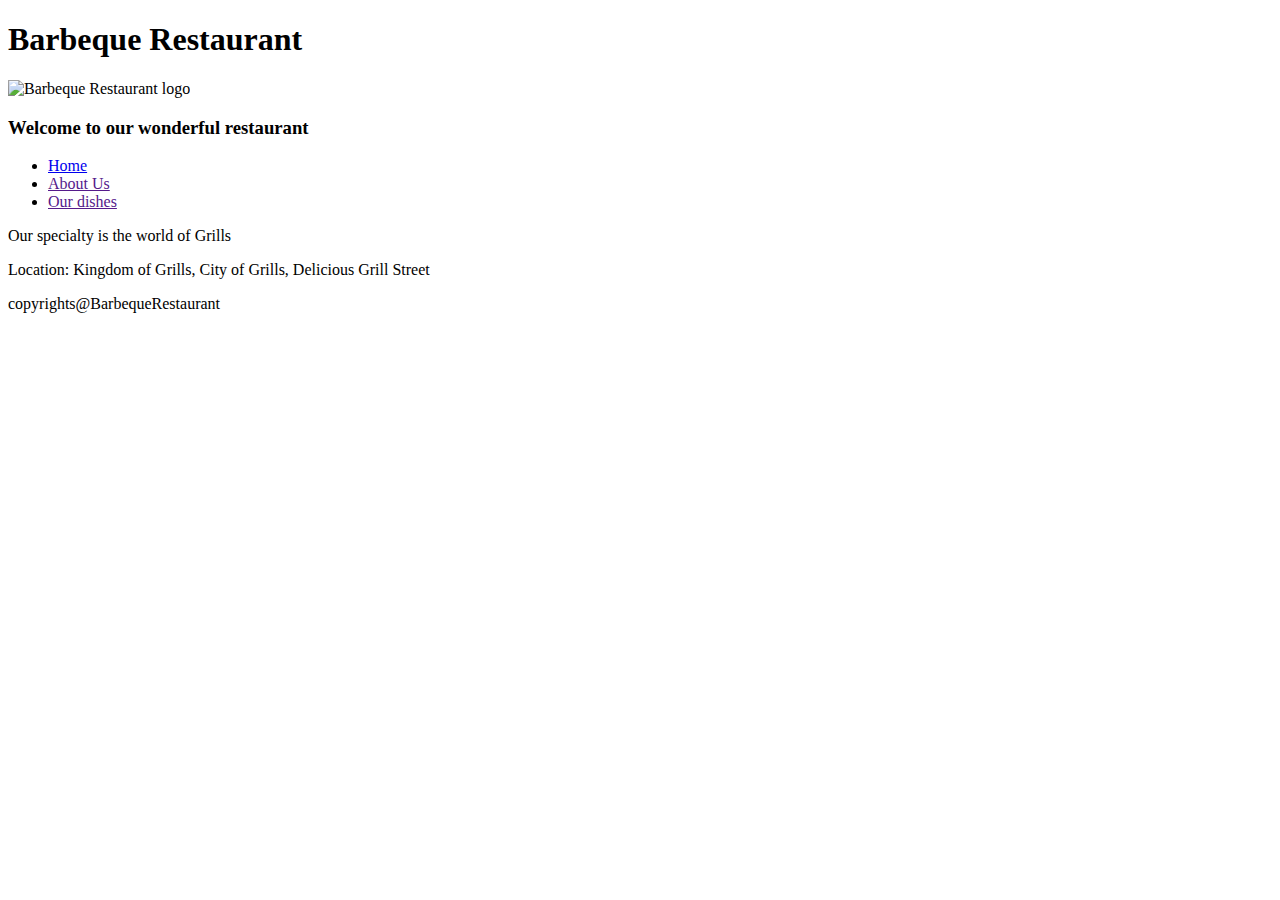
==== about.html @ b6a3a275 "new change" ====
<!DOCTYPE html>
<html lang="en">
<head>
    <meta charset="UTF-8">
    <meta http-equiv="X-UA-Compatible" content="IE=edge">
    <meta name="description" content="about us">
    <meta name="viewport" content="width=device-width, initial-scale=1.0">
    <title>Document</title>
</head>
<body>
    <div>
        <h1>Barbeque Restaurant</h1>
        <img src="https://thumbs.dreamstime.com/b/logo-design-template-vector-barbeque-barbeque-logo-bbq-logo-174043951.jpg" alt="Barbeque Restaurant logo">
        <h3>Welcome to our wonderful restaurant</h3>
        <ul>
            <li><a href="./index.html">Home</a></li>
            <li><a href="">About Us</a></li>
            <li><a href="">Our dishes</a></li>
    </div>
    <!--main-->
    <div>
        <p>Our specialty is the world of Grills</p>
        <p>Location: Kingdom of Grills, City of Grills, Delicious Grill Street</p>

    </div>
    <!--footer-->
    <div>
        <p>copyrights@BarbequeRestaurant</p>
    </div>

    
</body>
</html>
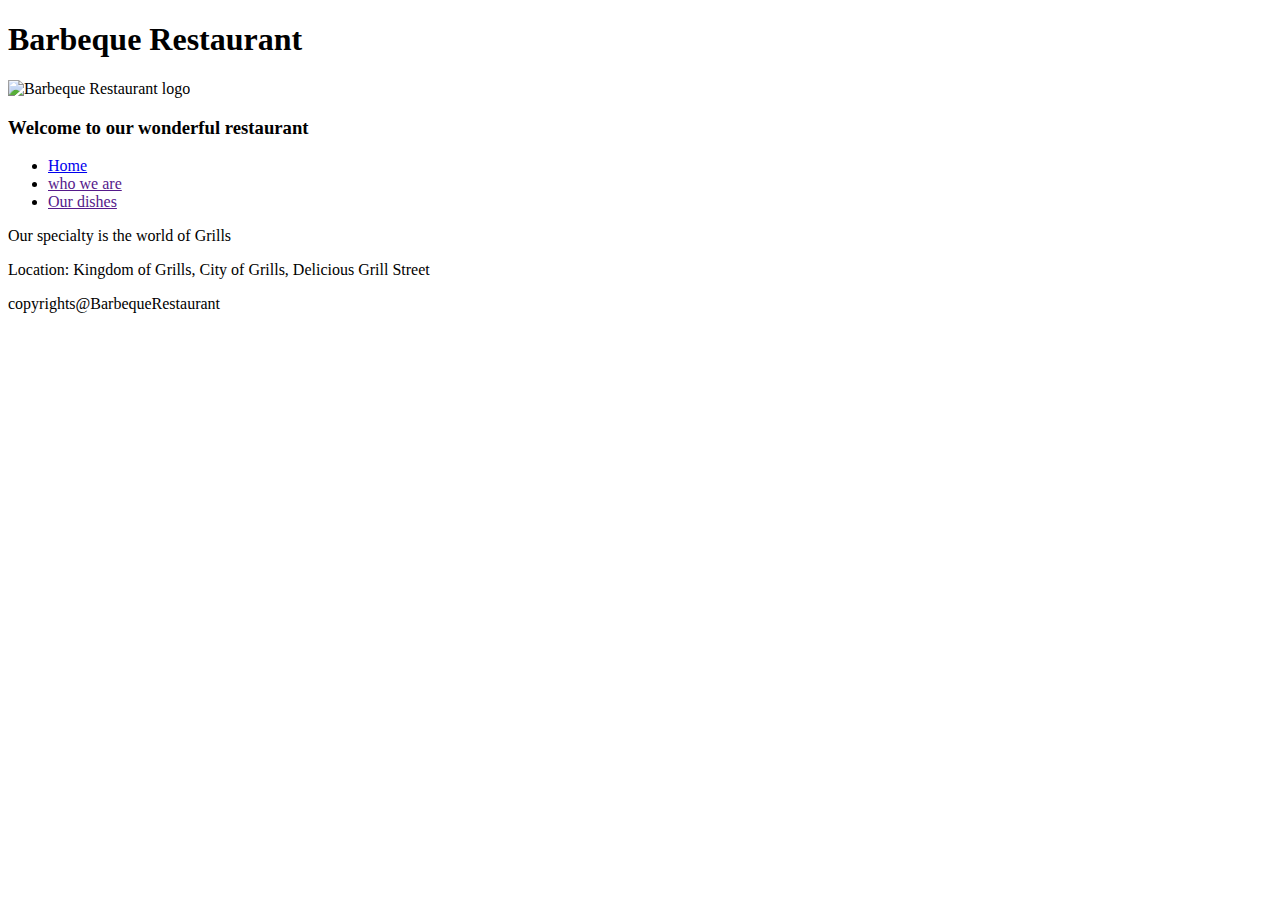
==== commit 37f279b5: "style editing" ====
--- a/about.html
+++ b/about.html
@@ -8,13 +8,13 @@
     <title>Document</title>
 </head>
 <body>
-    <div>
+    <div class="head-2">
         <h1>Barbeque Restaurant</h1>
         <img src="https://thumbs.dreamstime.com/b/logo-design-template-vector-barbeque-barbeque-logo-bbq-logo-174043951.jpg" alt="Barbeque Restaurant logo">
         <h3>Welcome to our wonderful restaurant</h3>
         <ul>
             <li><a href="./index.html">Home</a></li>
-            <li><a href="">About Us</a></li>
+            <li><a href="">who we are</a></li>
             <li><a href="">Our dishes</a></li>
     </div>
     <!--main-->
